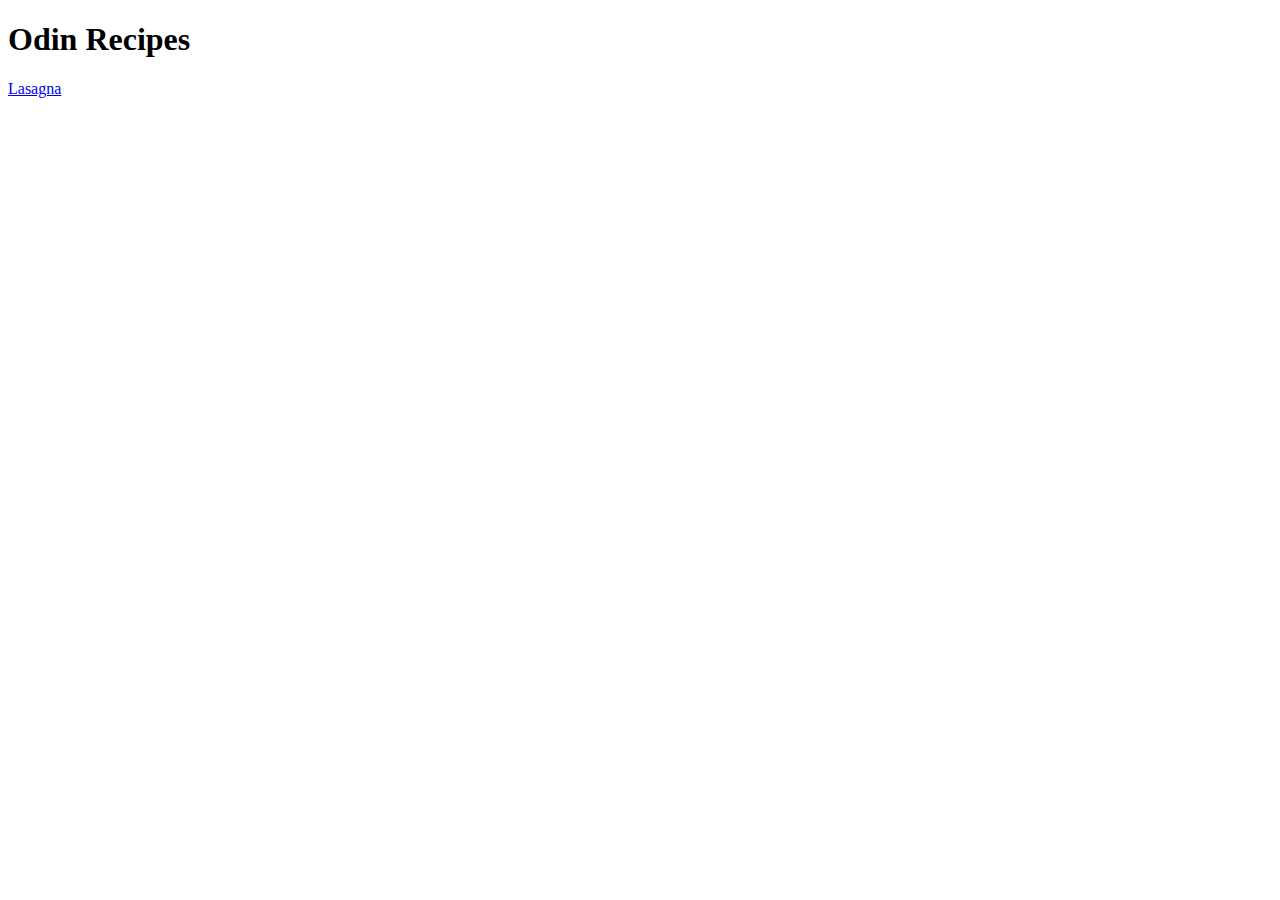
==== index.html @ f1f3e6f8 "Create homepage" ====
<!DOCTYPE html>
<html lang="en">

<head>
    <meta charset="UTF-8">
    <meta name="viewport" content="width=device-width, initial-scale=1.0">
    <title>Odin Recipes</title>
</head>

<body>
    <h1>Odin Recipes</h1>
    <a href="./recipes/lasagna.html">Lasagna</a>
</body>

</html>
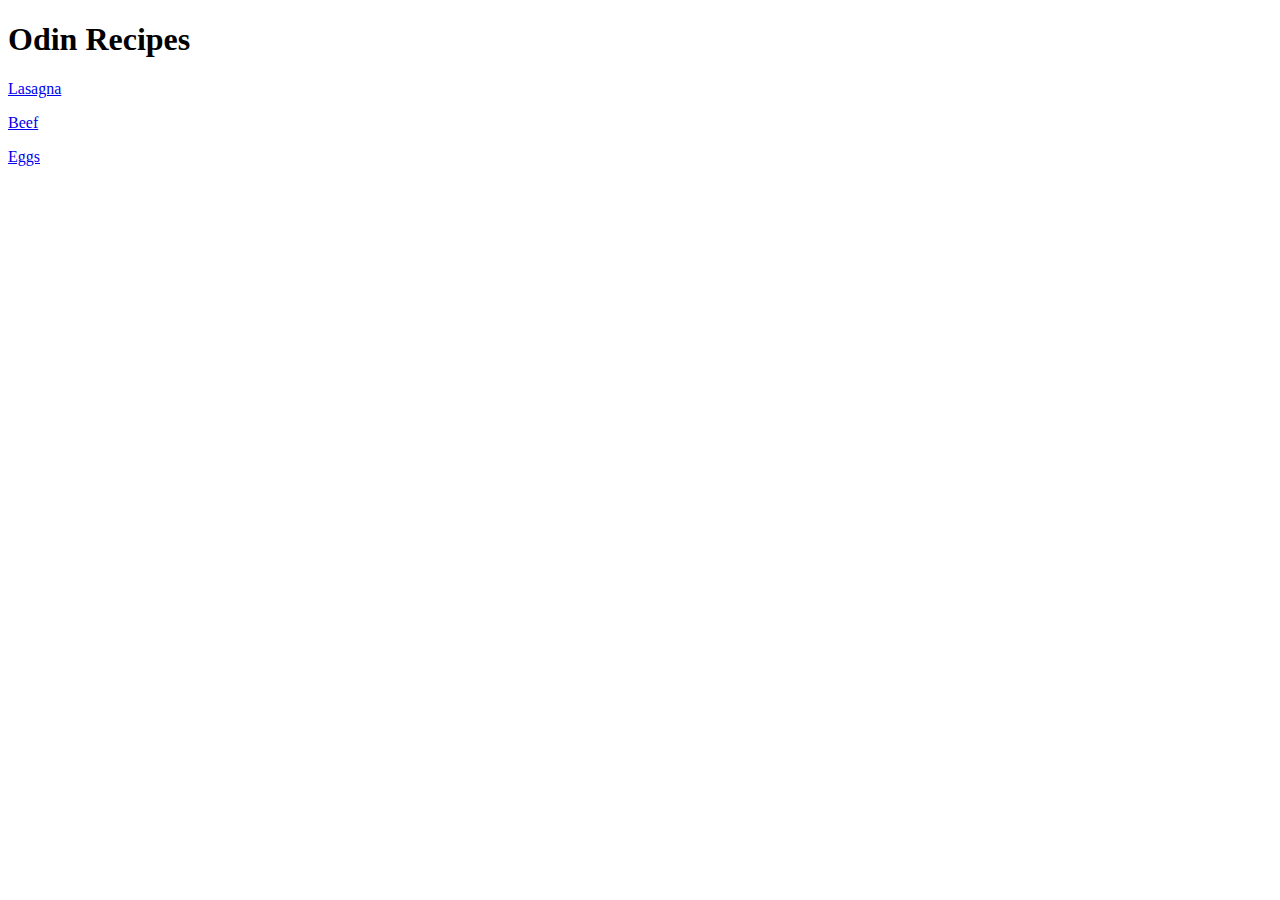
==== commit 455beedc: "Add beef recipe and link to all recipes in homepage" ====
--- a/index.html
+++ b/index.html
@@ -9,7 +9,9 @@
 
 <body>
     <h1>Odin Recipes</h1>
-    <a href="./recipes/lasagna.html">Lasagna</a>
+    <p><a href="./recipes/lasagna.html">Lasagna</a></p>
+    <p><a href="./recipes/beef.html">Beef</a></p>
+    <p><a href="./recipes/eggs.html">Eggs</a></p>
 </body>
 
 </html>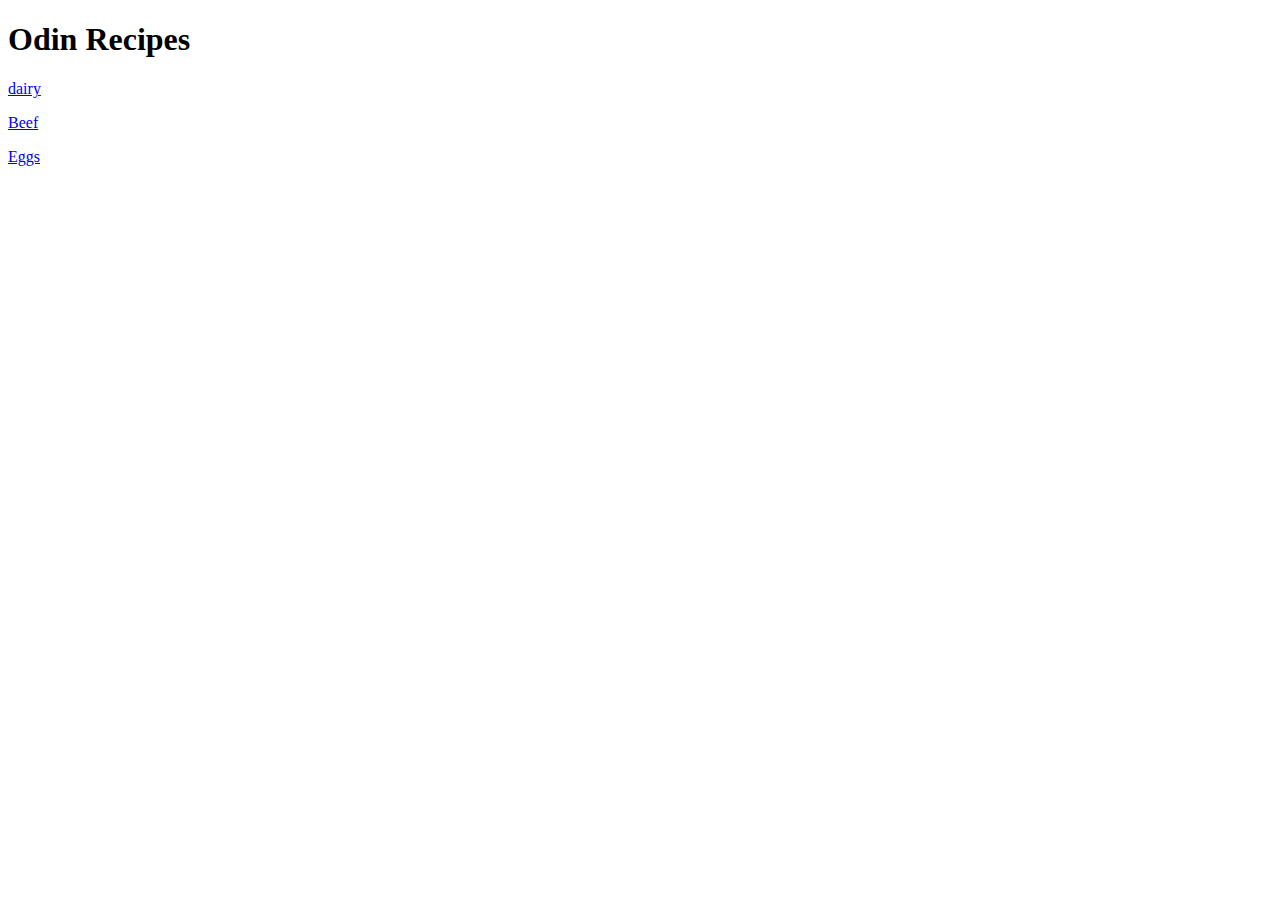
==== commit 9ada6c17: "Switch out lasagna for dairy" ====
--- a/index.html
+++ b/index.html
@@ -9,7 +9,7 @@
 
 <body>
     <h1>Odin Recipes</h1>
-    <p><a href="./recipes/lasagna.html">Lasagna</a></p>
+    <p><a href="./recipes/dairy.html">dairy</a></p>
     <p><a href="./recipes/beef.html">Beef</a></p>
     <p><a href="./recipes/eggs.html">Eggs</a></p>
 </body>
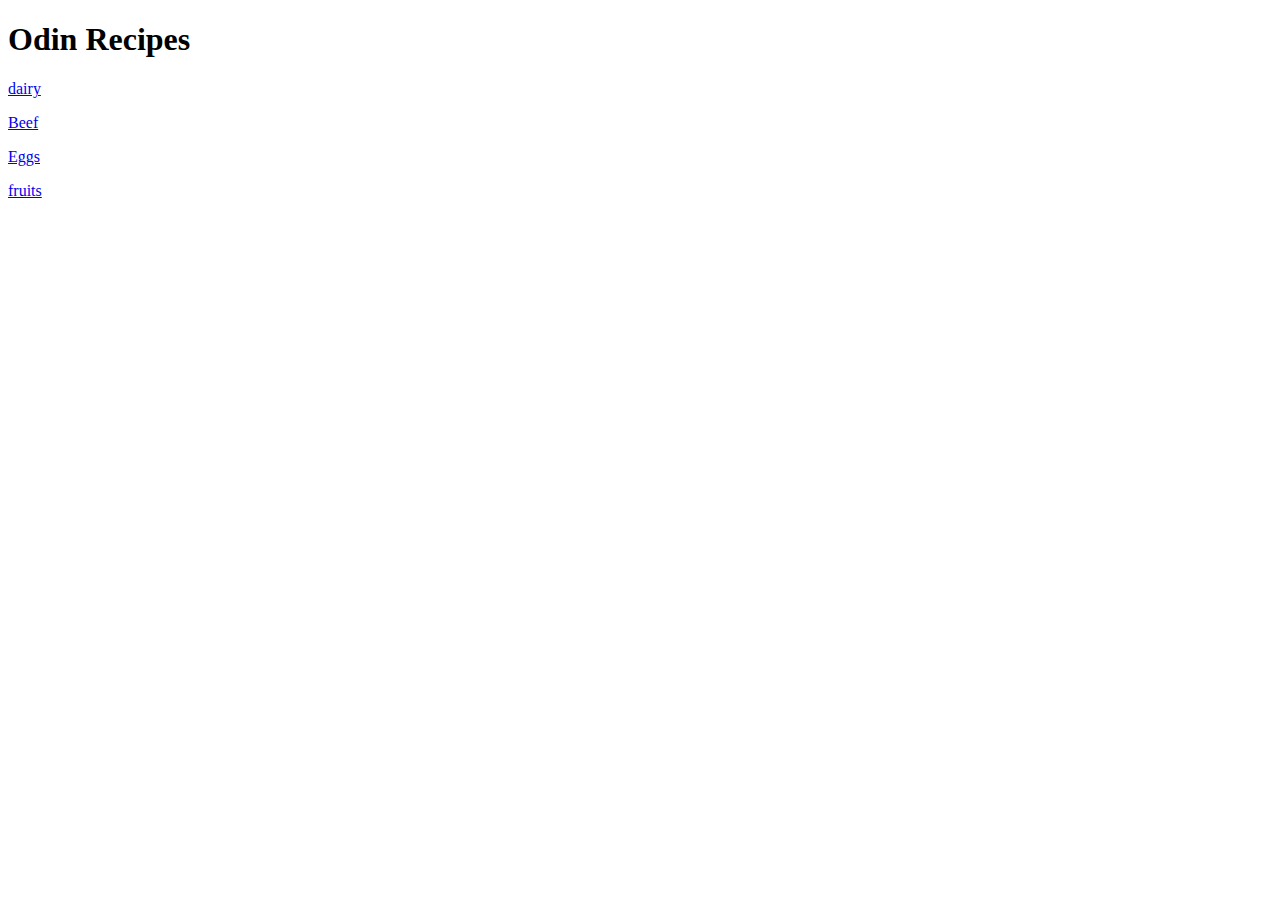
==== commit d59a7ece: "Add fruits webpage" ====
--- a/index.html
+++ b/index.html
@@ -12,6 +12,8 @@
     <p><a href="./recipes/dairy.html">dairy</a></p>
     <p><a href="./recipes/beef.html">Beef</a></p>
     <p><a href="./recipes/eggs.html">Eggs</a></p>
+    <p><a href="./recipes/fruits.html">fruits</a></p>
+    <!-- TODO: Add organs and honey! -->
 </body>
 
 </html>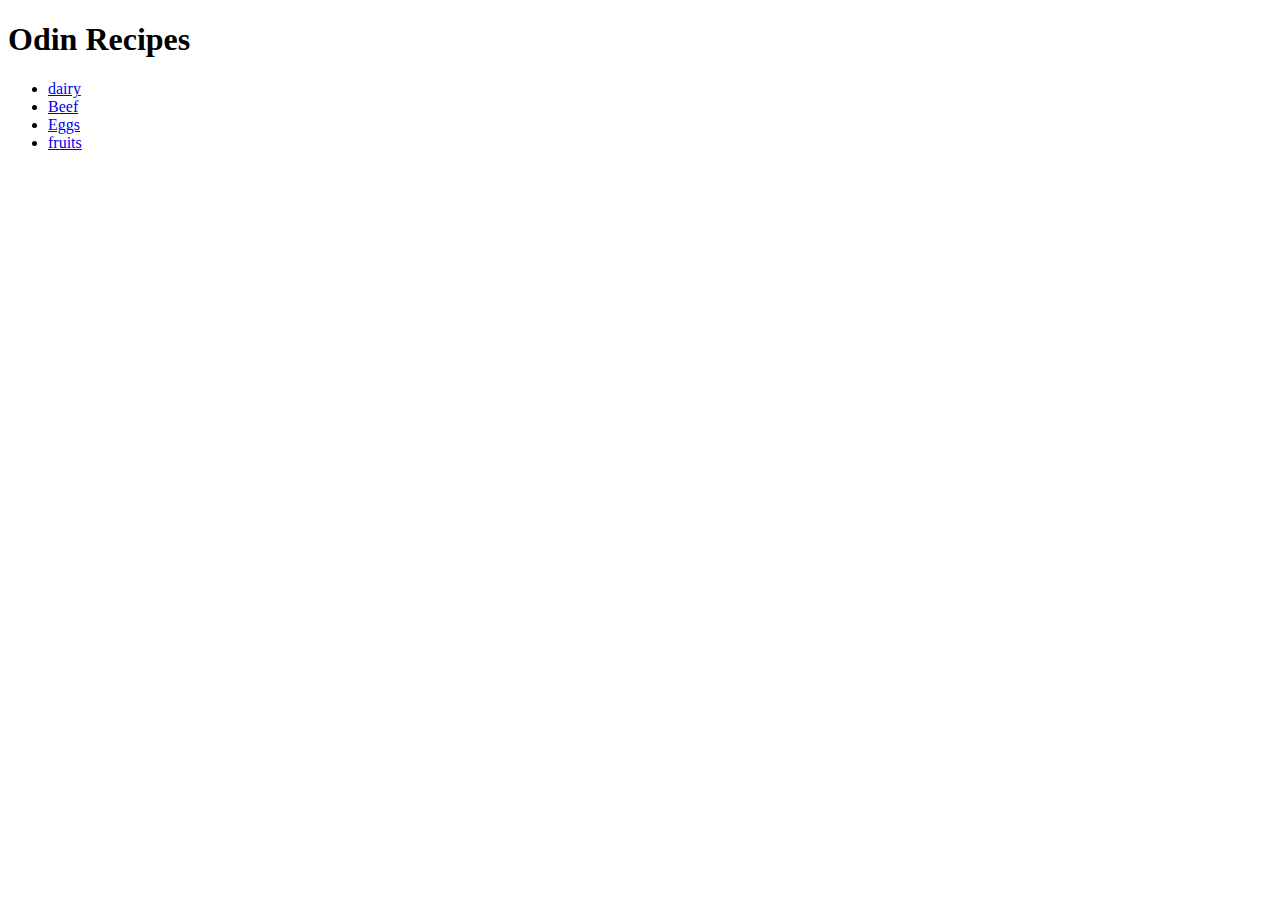
==== commit 47c5a202: "Format homepage recipes in a list" ====
--- a/index.html
+++ b/index.html
@@ -9,10 +9,12 @@
 
 <body>
     <h1>Odin Recipes</h1>
-    <p><a href="./recipes/dairy.html">dairy</a></p>
-    <p><a href="./recipes/beef.html">Beef</a></p>
-    <p><a href="./recipes/eggs.html">Eggs</a></p>
-    <p><a href="./recipes/fruits.html">fruits</a></p>
+    <ul>
+        <li><a href="./recipes/dairy.html">dairy</a></li>
+        <li><a href="./recipes/beef.html">Beef</a></li>
+        <li><a href="./recipes/eggs.html">Eggs</a></li>
+        <li><a href="./recipes/fruits.html">fruits</a></li>
+    </ul>
     <!-- TODO: Add organs and honey! -->
 </body>
 
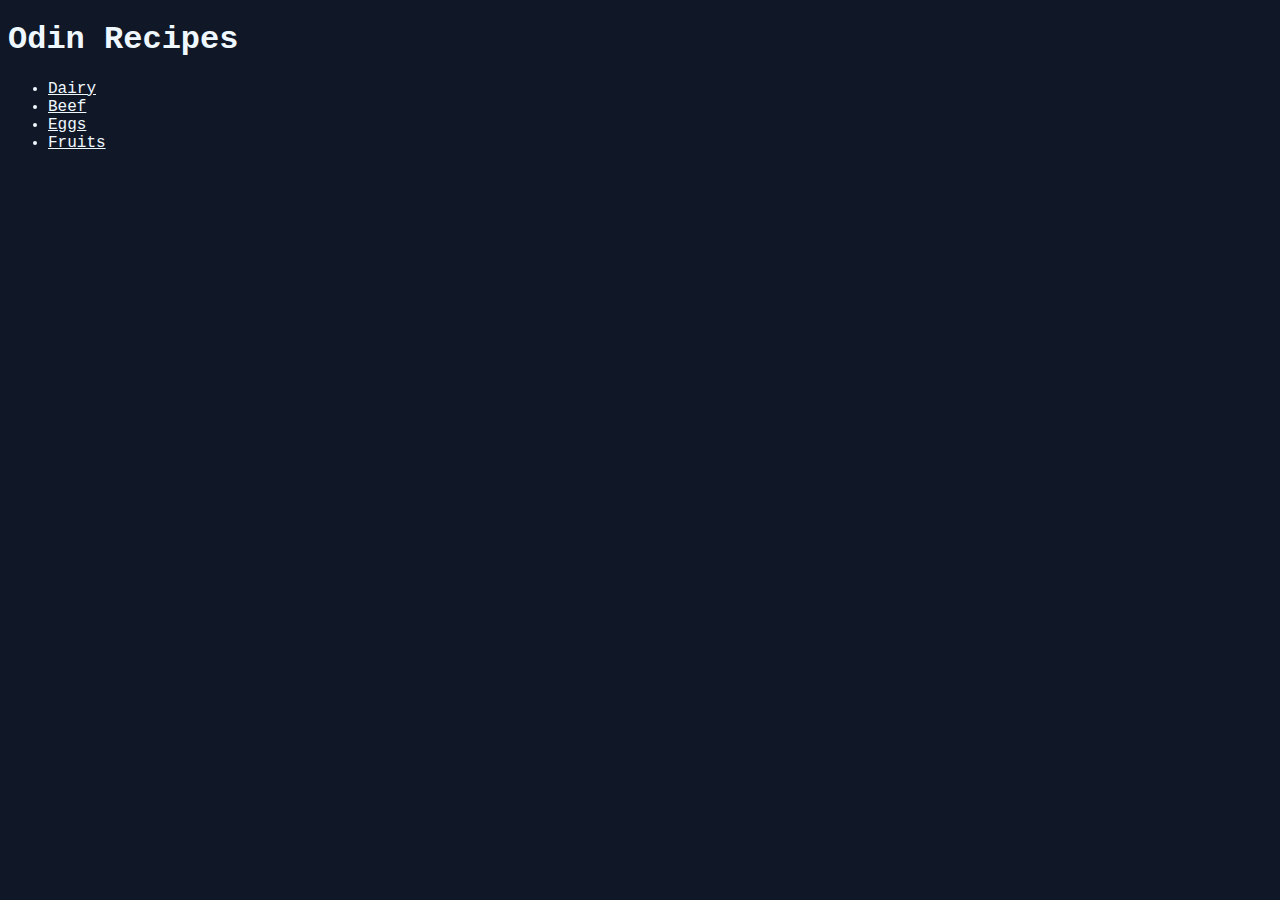
==== commit dbef2bfd: "Add styling to index and recipes" ====
--- a/index.html
+++ b/index.html
@@ -4,16 +4,17 @@
 <head>
     <meta charset="UTF-8">
     <meta name="viewport" content="width=device-width, initial-scale=1.0">
+    <link rel="stylesheet" href="css/style.css">
     <title>Odin Recipes</title>
 </head>
 
 <body>
     <h1>Odin Recipes</h1>
     <ul>
-        <li><a href="./recipes/dairy.html">dairy</a></li>
+        <li><a href="./recipes/dairy.html">Dairy</a></li>
         <li><a href="./recipes/beef.html">Beef</a></li>
         <li><a href="./recipes/eggs.html">Eggs</a></li>
-        <li><a href="./recipes/fruits.html">fruits</a></li>
+        <li><a href="./recipes/fruits.html">Fruits</a></li>
     </ul>
     <!-- TODO: Add organs and honey! -->
 </body>
--- a/css/style.css
+++ b/css/style.css
@@ -0,0 +1,5 @@
+* {
+    background-color: #101828;
+    color: aliceblue;
+    font-family: 'Courier New', Courier, monospace;
+}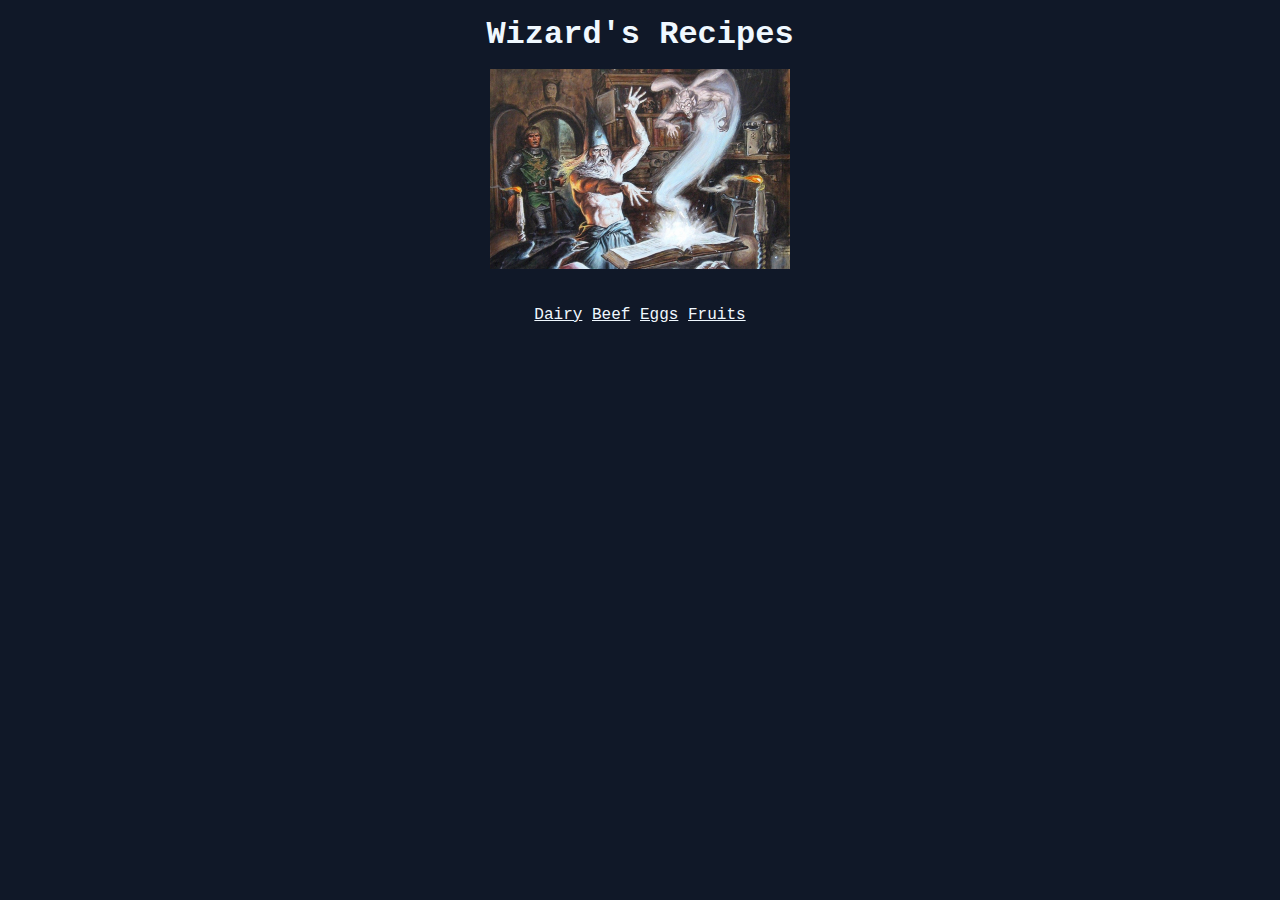
==== commit d82c927d: "Add padding, margins and an image" ====
--- a/index.html
+++ b/index.html
@@ -5,17 +5,18 @@
     <meta charset="UTF-8">
     <meta name="viewport" content="width=device-width, initial-scale=1.0">
     <link rel="stylesheet" href="css/style.css">
-    <title>Odin Recipes</title>
+    <title>Wizard's Recipes</title>
 </head>
 
 <body>
-    <h1>Odin Recipes</h1>
-    <ul>
-        <li><a href="./recipes/dairy.html">Dairy</a></li>
-        <li><a href="./recipes/beef.html">Beef</a></li>
-        <li><a href="./recipes/eggs.html">Eggs</a></li>
-        <li><a href="./recipes/fruits.html">Fruits</a></li>
-    </ul>
+    <h1 class="title center">Wizard's Recipes</h1>
+    <p class="image center"><img src="images/merlin-edit.jpg" height="200px" width="auto" alt=" center"></p>
+    <div class="pages center">
+        <a class="page" href="./recipes/dairy.html">Dairy</a>
+        <a class="page" href="./recipes/beef.html">Beef</a>
+        <a class="page" href="./recipes/eggs.html">Eggs</a>
+        <a class="page" href="./recipes/fruits.html">Fruits</a>
+    </div>
     <!-- TODO: Add organs and honey! -->
 </body>
 
--- a/css/style.css
+++ b/css/style.css
@@ -2,4 +2,22 @@
     background-color: #101828;
     color: aliceblue;
     font-family: 'Courier New', Courier, monospace;
-}+}
+
+.center {
+    margin: 16px auto;
+}
+
+.image {
+    width: fit-content;
+}
+
+.title {
+    width: fit-content;
+}
+
+.pages {
+    padding: 16px;
+    width: fit-content;
+}
+
